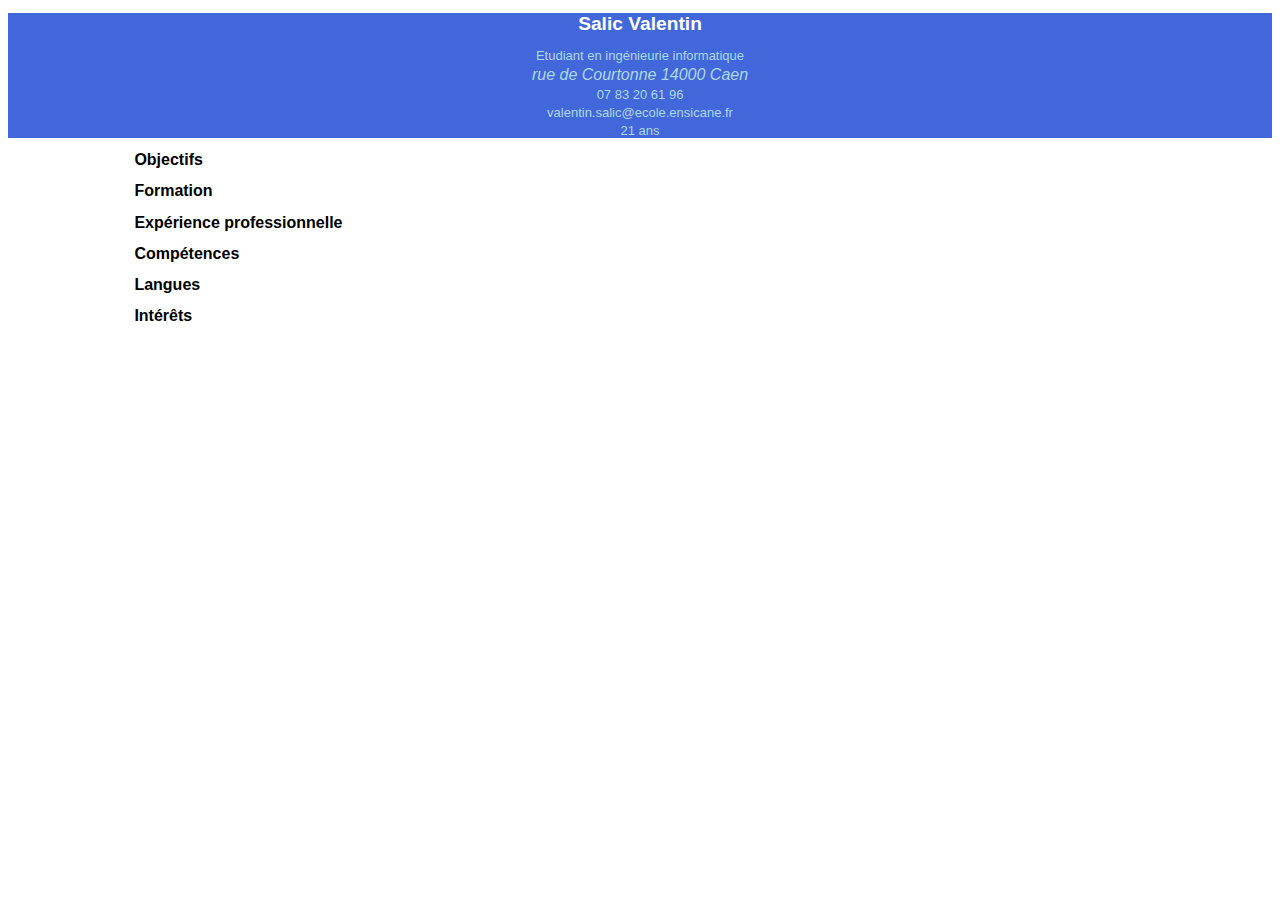
==== docs/TP_01/cv_fr.html @ 8ebad5af "draft" ====
<!DOCTYPE html>
<html lang="fr">
    <head>
        <meta charset="utf-8" />
        <link rel="stylesheet" href="./style/style.css" />
        <title>Mon CV</title>
    </head>



    <body>
        <header> 
            <h1> Salic Valentin </h1> 
            <p>Etudiant en ingénieurie informatique</p>
            <address> rue de Courtonne 14000 Caen </address>
            <p>07 83 20 61 96</p> 
            <p>valentin.salic@ecole.ensicane.fr</p>
            <p>21 ans</p>
        </header>

        <section> 
            <h2>Objectifs</h2>

        </section>
        <section> 
            <h2>Formation</h2>

        </section>
        <section> 
            <h2>Expérience professionnelle</h2>

        </section>
        <section> 
            <h2>Compétences</h2>

        </section>
        <section> 
            <h2>Langues</h2>

        </section>
        <section> 
            <h2>Intérêts</h2>

        </section>
    </body>
</html>
---- docs/TP_01/style/style.css ----
h2 {
    margin-left: 10%;
    font-size: medium;
    color: black;
    font-family: Arial, Helvetica, sans-serif;
}

header {
    font-size: medium;
    color: lightblue;
    font-family: Arial, Helvetica, sans-serif;
    background-color: rgb(65, 103, 218);
    text-align: center;

}

h1 { 
    font-size: larger;
    color: white;
    font-family: Arial, Helvetica, sans-serif;
}

p {
    font-size: small;
}

header p {
    margin: 3px;
}
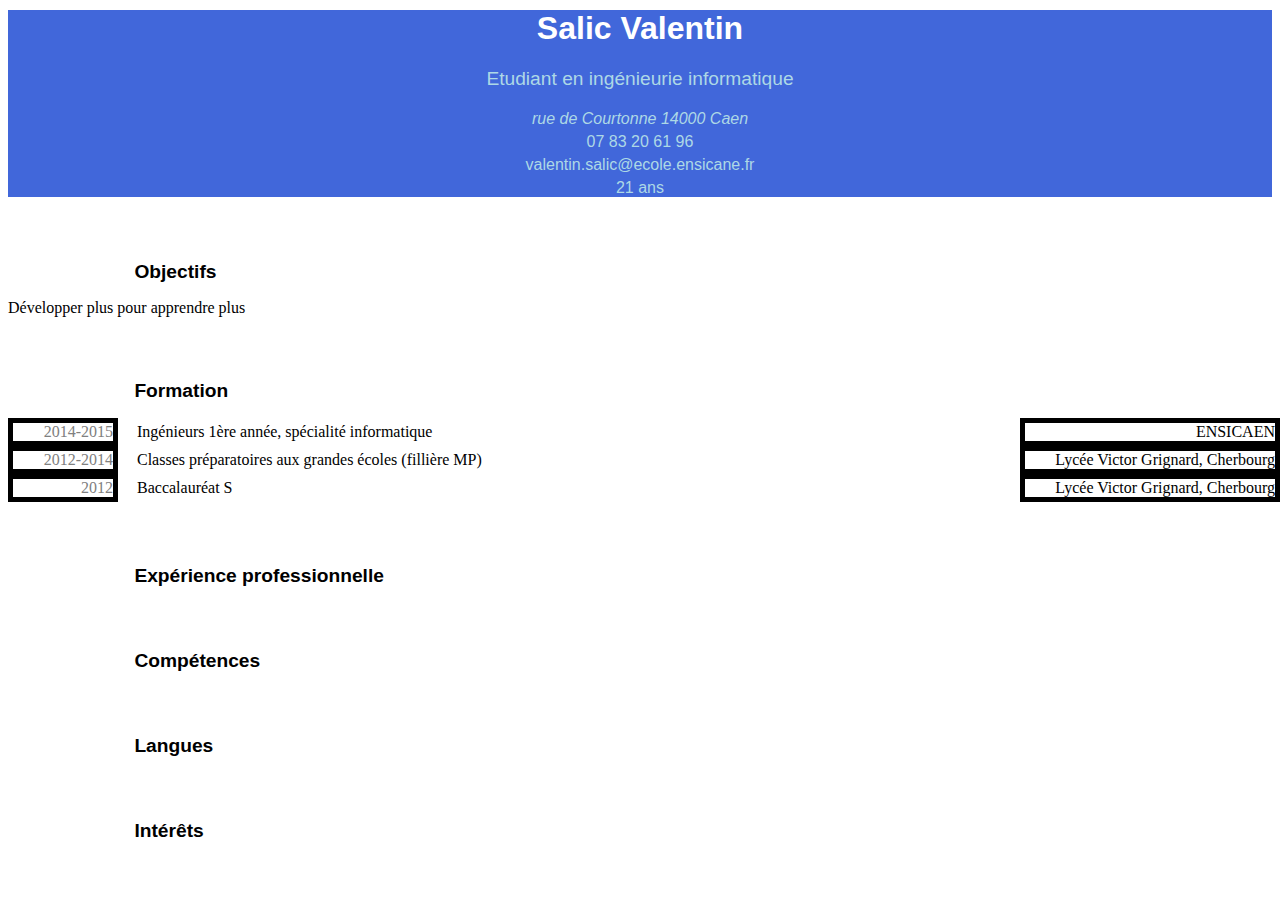
==== commit b689e1b3: "draft" ====
--- a/docs/TP_01/cv_fr.html
+++ b/docs/TP_01/cv_fr.html
@@ -2,7 +2,7 @@
 <html lang="fr">
     <head>
         <meta charset="utf-8" />
-        <link rel="stylesheet" href="./style/style.css" />
+        <link rel="stylesheet" href="./style/cv1.css" />
         <title>Mon CV</title>
     </head>
 
@@ -11,7 +11,7 @@
     <body>
         <header> 
             <h1> Salic Valentin </h1> 
-            <p>Etudiant en ingénieurie informatique</p>
+            Etudiant en ingénieurie informatique
             <address> rue de Courtonne 14000 Caen </address>
             <p>07 83 20 61 96</p> 
             <p>valentin.salic@ecole.ensicane.fr</p>
@@ -20,15 +20,31 @@
 
         <section> 
             <h2>Objectifs</h2>
+            <p>Développer plus pour apprendre plus</p> 
+        </section>
 
-        </section>
         <section> 
             <h2>Formation</h2>
-
+            <p>
+            <time datetime="2014">2014-2015</time> 
+            Ingénieurs 1ère année, spécialité informatique
+            <span>ENSICAEN</span>
+            </p>
+            <p>
+            <time datetime="2012">2012-2014</time>
+            Classes préparatoires aux grandes écoles (fillière MP)
+            <span>Lycée Victor Grignard, Cherbourg</span>
+            </p>
+            <p>
+            <time datetime="2012">2012</time> 
+            Baccalauréat S
+            <span>Lycée Victor Grignard, Cherbourg</span>
+            </p>
         </section>
         <section> 
             <h2>Expérience professionnelle</h2>
-
+            
+            
         </section>
         <section> 
             <h2>Compétences</h2>
--- a/docs/TP_01/style/cv1.css
+++ b/docs/TP_01/style/cv1.css
@@ -0,0 +1,64 @@
+h2 {
+    margin-left: 10%;
+    margin-top: 5%;
+    font-size: Larger;
+    color: black;
+    font-family: Arial, Helvetica, sans-serif;
+}
+
+header {
+    font-size: larger;
+    color: lightblue;
+    font-family: Arial, Helvetica, sans-serif;
+    background-color: rgb(65, 103, 218);
+    text-align: center;
+    margin-top: 1px;
+    width: 100%;
+    
+}
+
+address {
+    font-size: medium;
+    margin-top: 20px;
+}
+
+h1 { 
+    font-size: xx-large;
+    color: white;
+    font-family: Arial, Helvetica, sans-serif;
+    margin-top: 10px;
+}
+
+p {
+    font-size: medium;
+}
+
+header p {
+    margin-top: 5px;
+    margin-bottom: 5px;
+}
+
+time {
+    display: inline-block;
+    font-size: medium;
+    color: gray;
+    margin-right: 15px;
+    text-align: right;
+    border: solid 5px black;
+    width: 100px;
+}
+
+section p span {
+    position: absolute;
+    right: 0px;
+    border: solid 5px black;
+    text-align: right;
+    display: inline;
+    width: 250px;
+}
+
+section p  {
+    margin: auto;
+
+}
+
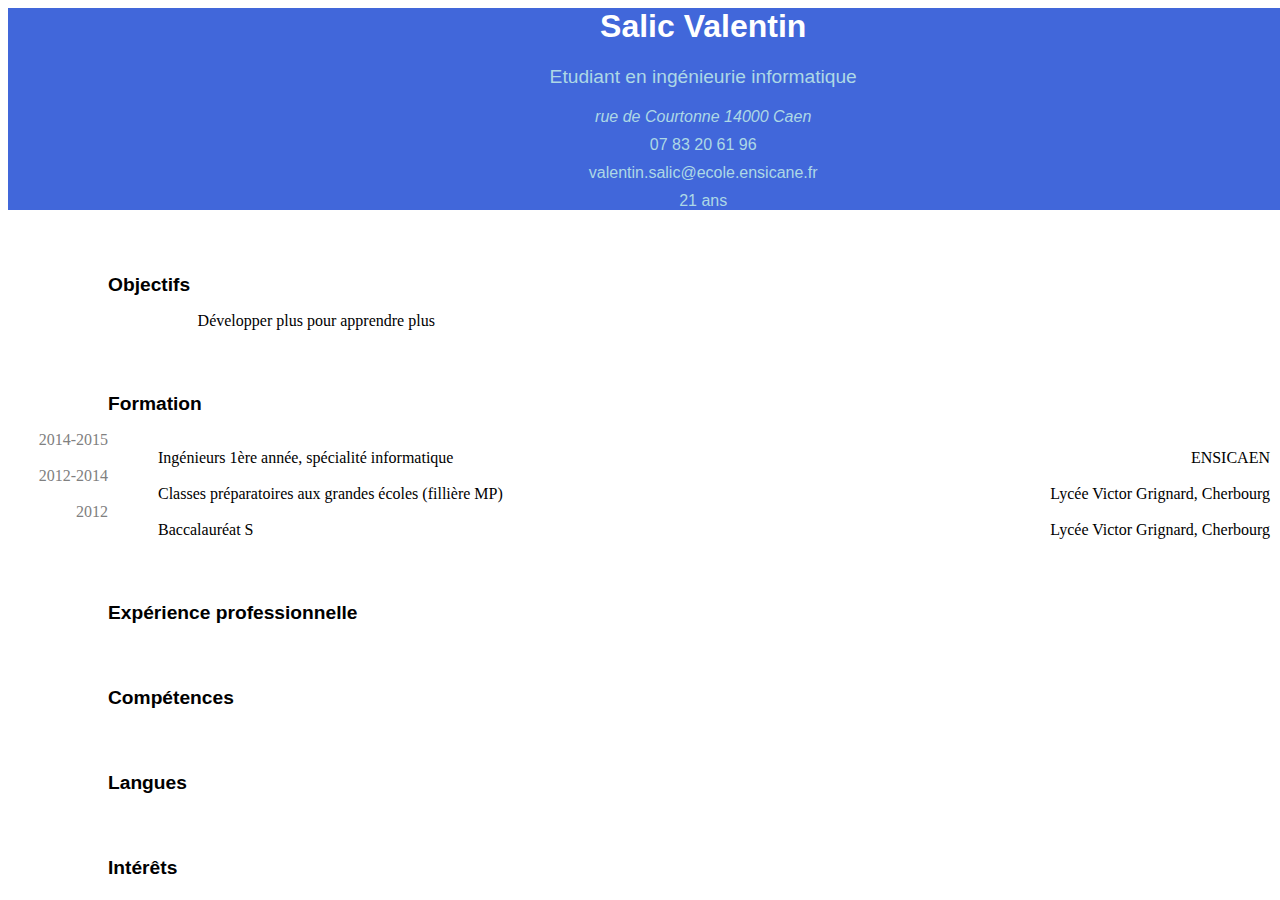
==== commit 1bb017f8: "draft" ====
--- a/docs/TP_01/cv_fr.html
+++ b/docs/TP_01/cv_fr.html
@@ -20,24 +20,24 @@
 
         <section> 
             <h2>Objectifs</h2>
-            <p>Développer plus pour apprendre plus</p> 
+            <p id="exergue">Développer plus pour apprendre plus</p> 
         </section>
 
         <section> 
             <h2>Formation</h2>
-            <p>
+            <div>
             <time datetime="2014">2014-2015</time> 
-            Ingénieurs 1ère année, spécialité informatique
+            <p>Ingénieurs 1ère année, spécialité informatique
             <span>ENSICAEN</span>
             </p>
-            <p>
+            </div>
+
             <time datetime="2012">2012-2014</time>
-            Classes préparatoires aux grandes écoles (fillière MP)
+            <p>Classes préparatoires aux grandes écoles (fillière MP)
             <span>Lycée Victor Grignard, Cherbourg</span>
             </p>
-            <p>
             <time datetime="2012">2012</time> 
-            Baccalauréat S
+            <p>Baccalauréat S
             <span>Lycée Victor Grignard, Cherbourg</span>
             </p>
         </section>
--- a/docs/TP_01/style/cv1.css
+++ b/docs/TP_01/style/cv1.css
@@ -1,5 +1,5 @@
 h2 {
-    margin-left: 10%;
+    margin-left: 100px;
     margin-top: 5%;
     font-size: Larger;
     color: black;
@@ -12,8 +12,9 @@
     font-family: Arial, Helvetica, sans-serif;
     background-color: rgb(65, 103, 218);
     text-align: center;
-    margin-top: 1px;
-    width: 100%;
+    margin-top: 0px;
+    width: 110%;
+    height: 110%;
     
 }
 
@@ -26,7 +27,7 @@
     font-size: xx-large;
     color: white;
     font-family: Arial, Helvetica, sans-serif;
-    margin-top: 10px;
+    margin-top: 0px;
 }
 
 p {
@@ -34,8 +35,8 @@
 }
 
 header p {
-    margin-top: 5px;
-    margin-bottom: 5px;
+    margin-top: 10px;
+    margin-bottom: 10px;
 }
 
 time {
@@ -44,14 +45,12 @@
     color: gray;
     margin-right: 15px;
     text-align: right;
-    border: solid 5px black;
     width: 100px;
 }
 
 section p span {
     position: absolute;
-    right: 0px;
-    border: solid 5px black;
+    right: 10px;
     text-align: right;
     display: inline;
     width: 250px;
@@ -59,6 +58,9 @@
 
 section p  {
     margin: auto;
-
+    margin-left: 150px;
 }
 
+#exergue {
+    margin-left: 15%;
+}